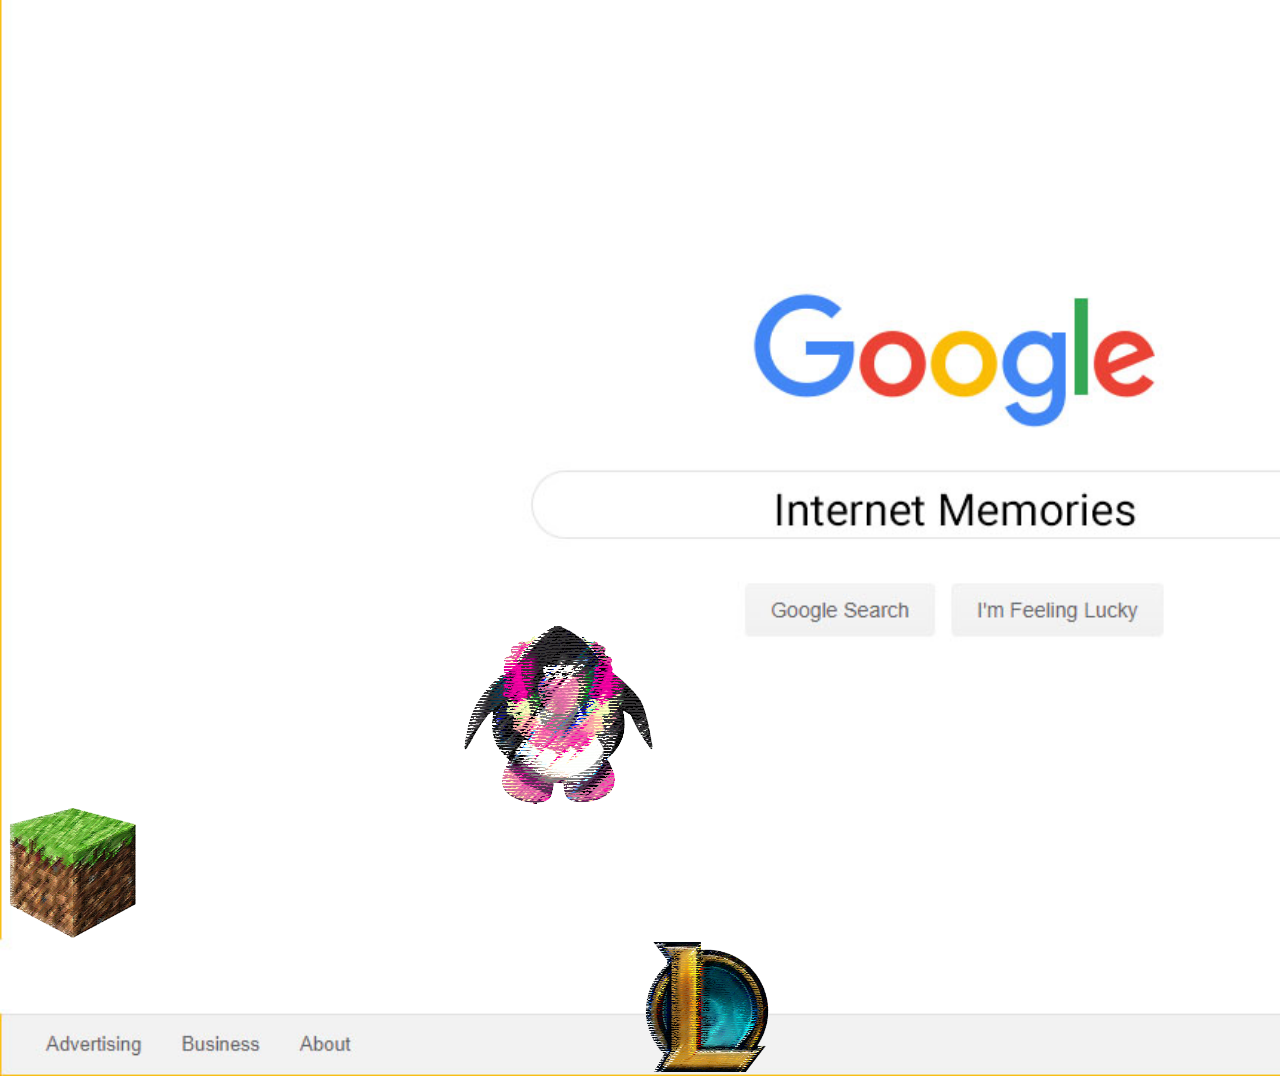
==== index.html @ c079c647 "NetArt Done?" ====
<!DOCTYPE html>
<html lang="en" dir="ltr">
  <head>
    <meta charset="utf-8">
    <link rel="stylesheet" href="css/style.css">
    <title>NetArt</title>
  </head>
  <body>
    <br>

    <div id="one">
      <a href="CPpage.html">
    <img src="/images/ClubPenguin.png" alt="Penguin">
      </a>
    </div>

    <div id="two">
      <a href="CPpage.html">
    <img src="/images/MinecraftBlock.png" alt="Block" style="width:130px">
      </a>
    </div>

    <div id="three">
      <a href="CPpage.html">
    <img src="/images/LoL.png" alt="LoL" style="width:130px">
      </a>
    </div>
  </body>
</html>
---- css/style.css ----
body {

  background-image: url("/images/GoogleHP.jpg");
  background-size: cover;

  /*background-image: url("GoogleHP.jpeg");
  background-color: #cccccc;
  background-size: auto;*/
}
#one {
  margin-left: 410px;
  margin-top: 600px;
  float: left;
}
#two {
  margin-right: 680px;
  margin-top: 520px;
  float: center;
}
#three {
  float: right;
  margin-right: 500px;
  /*margin-bottom: 50px;*/
}





/*#three {
  float: inline;
  margin-bottom: 560px;
  margin-right: 500px;
/*margin-left: 10px;*/
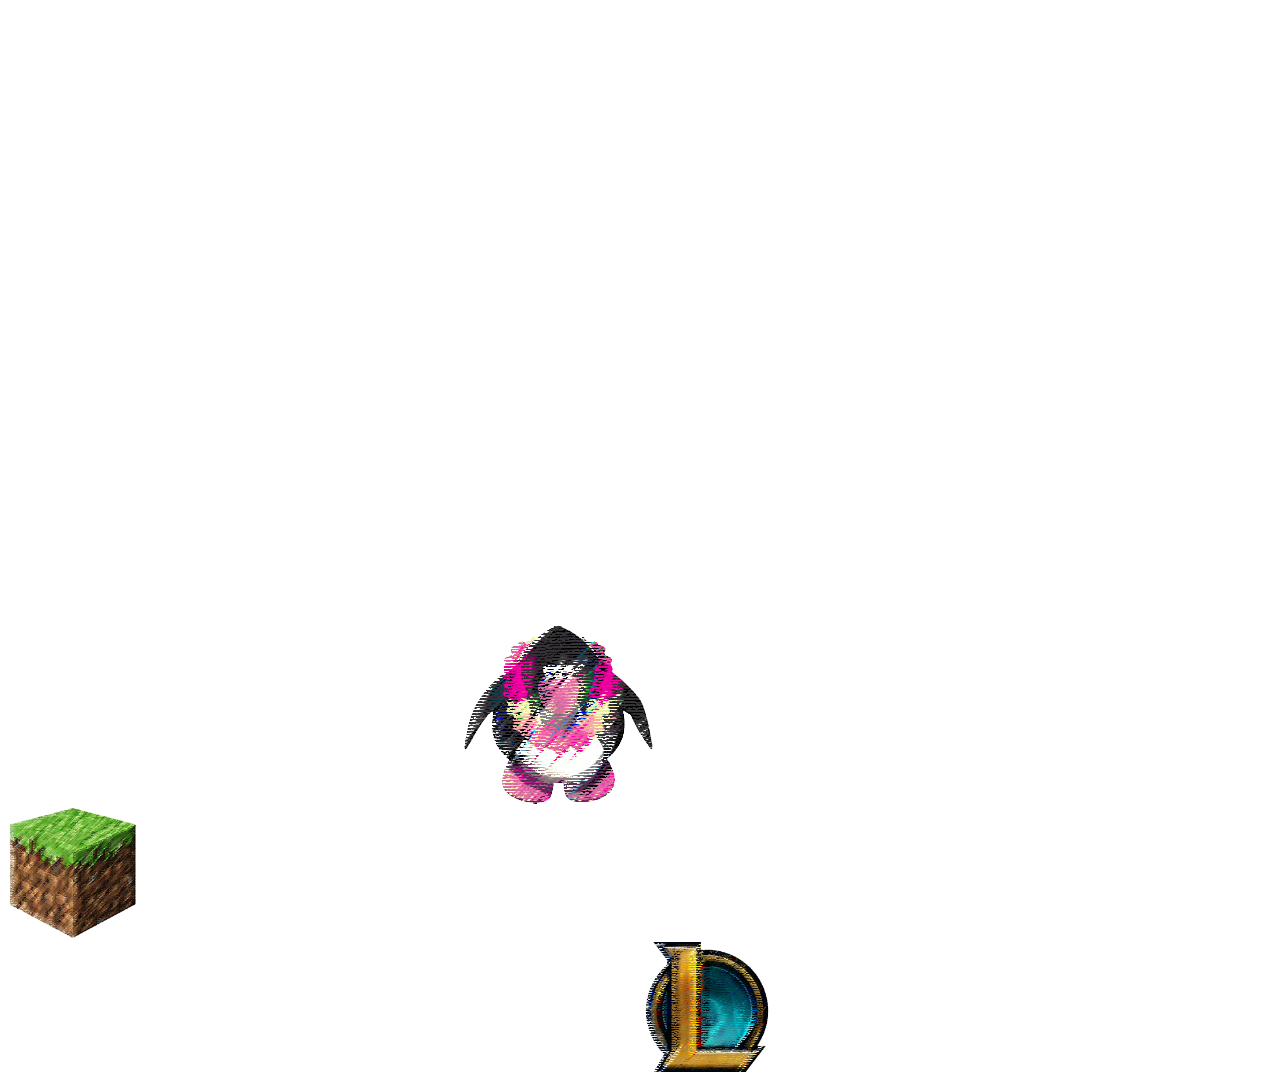
==== commit 35a3adab: "test" ====
--- a/index.html
+++ b/index.html
@@ -10,19 +10,19 @@
 
     <div id="one">
       <a href="CPpage.html">
-    <img src="/images/ClubPenguin.png" alt="Penguin">
+    <img src="images/ClubPenguin.png" alt="Penguin">
       </a>
     </div>
 
     <div id="two">
       <a href="CPpage.html">
-    <img src="/images/MinecraftBlock.png" alt="Block" style="width:130px">
+    <img src="images/MinecraftBlock.png" alt="Block" style="width:130px">
       </a>
     </div>
 
     <div id="three">
       <a href="CPpage.html">
-    <img src="/images/LoL.png" alt="LoL" style="width:130px">
+    <img src="images/LoL.png" alt="LoL" style="width:130px">
       </a>
     </div>
   </body>
--- a/css/style.css
+++ b/css/style.css
@@ -1,6 +1,6 @@
 body {
 
-  background-image: url("/images/GoogleHP.jpg");
+  background-image: url("images/GoogleHP.jpg");
   background-size: cover;
 
   /*background-image: url("GoogleHP.jpeg");
